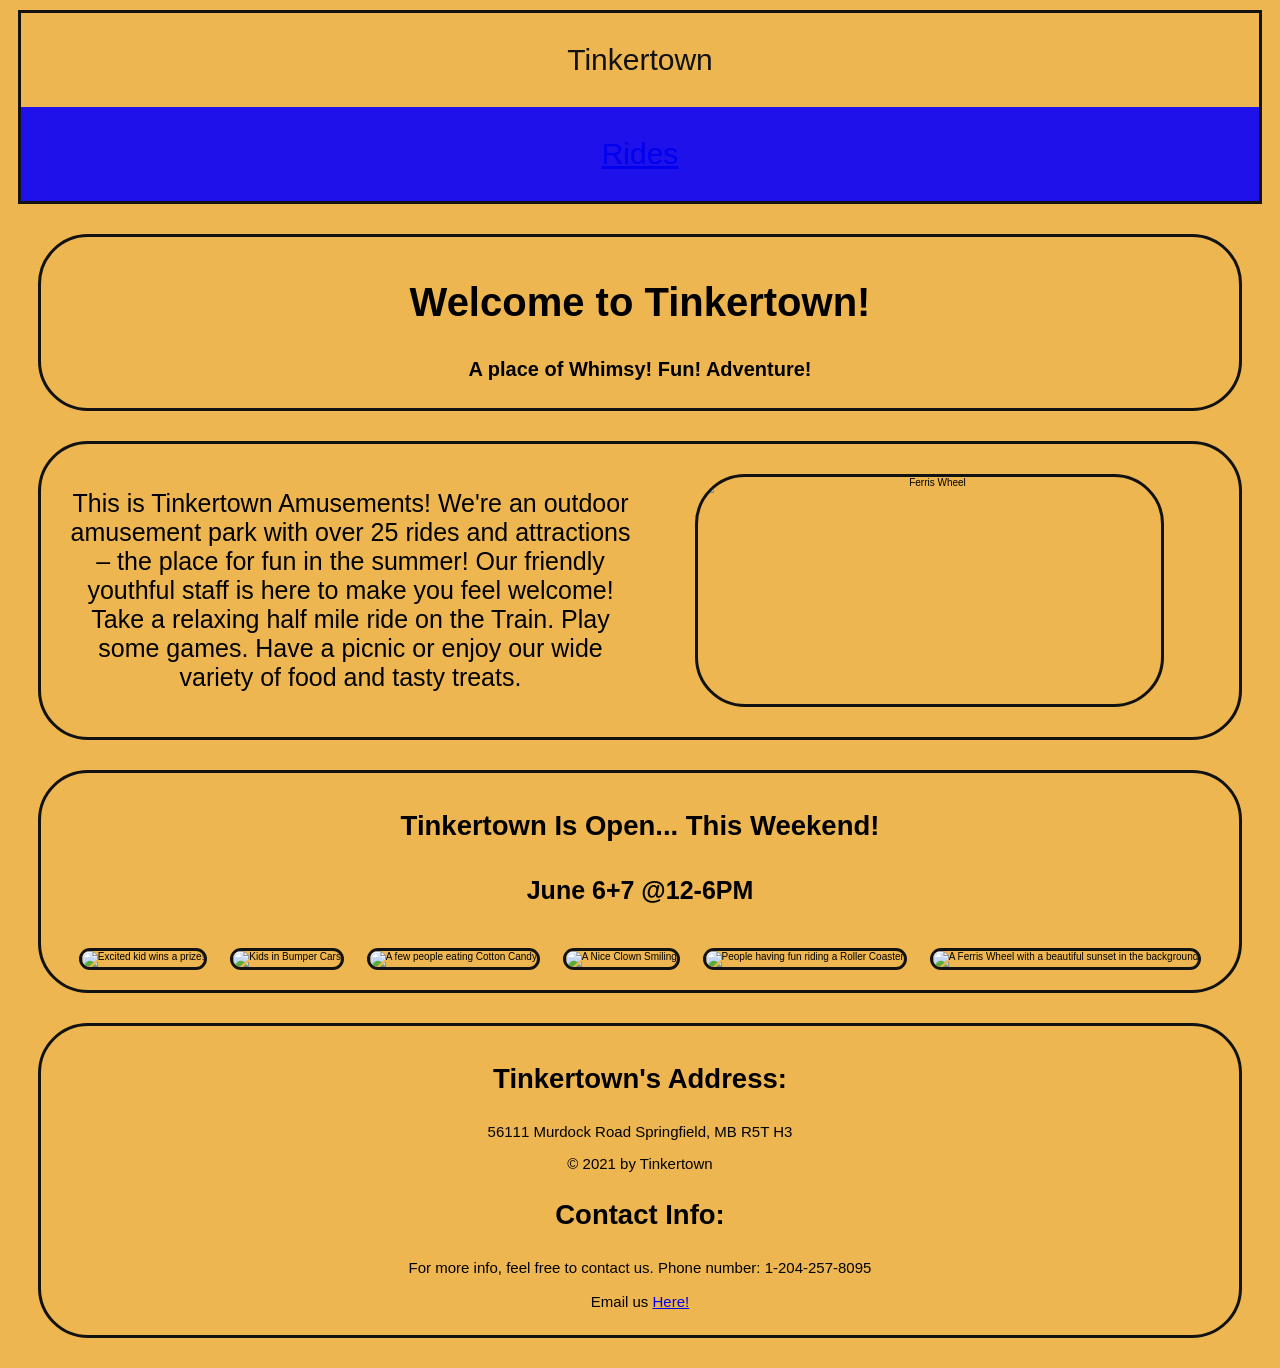
==== index.html @ e04dee2c "Add files via upload" ====
<!doctype html>
<html lang="en">
  <head>
    <meta charset="UTF-8" />
    <meta name="viewport" content="width=device-width, initial-scale=1.0" />
    <link rel="stylesheet" href="stylesheet.css" />
    <title>Tinkertown-Home Page</title>
    <style>
      #S2 {
        padding: 2rem;
        display: grid;
        grid-template-columns: repeat(2, 1fr);
        grid-template-rows: 1fr;
        justify-items: center;
      }
      #FerrisWheel1 {
        border-radius: rem;
      }
      nav span {
        background-color: #1f11e9;
      }
    </style>
  </head>
  <body>
    <header>
      <nav>
        <p style="color: #121212">Tinkertown</p>
        <span>
          <p><a href="Rides.html">Rides</a></p>
        </span>
      </nav>
    </header>
    <main>
      <section id="S1">
        <h1>Welcome to Tinkertown!</h1>
        <h2>A place of Whimsy! Fun! Adventure!</h2>
      </section>
      <section id="S2">
        <p style="font-size: 2.5rem">
          This is Tinkertown Amusements! We're an outdoor amusement park with
          over 25 rides and attractions – the place for fun in the summer! Our
          friendly youthful staff is here to make you feel welcome! Take a
          relaxing half mile ride on the Train. Play some games. Have a picnic
          or enjoy our wide variety of food and tasty treats.
        </p>
        <img
          id="FerrisWheel1"
          style="text-align: center; border-radius: 5rem; width: 80%"
          src="images/Ferris_Wheel.png"
          alt="Ferris Wheel" />
      </section>
      <section>
        <!--Second Section is to differentiate the border from the mini-slideshow-->
        <h3>Tinkertown Is Open... This Weekend!</h3>
        <h4>June 6+7 @12-6PM</h4>
        <span>
          <img src="images/Happy_Winner.png" alt="Excited kid wins a prize!" />
          <img src="images/Bumper_Cars.png" alt="Kids in Bumper Cars" />
          <img
            src="images/Cotton_Candy.png"
            alt="A few people eating Cotton Candy" />
          <img src="images/Nice_Clown.png" alt="A Nice Clown Smiling" />
          <img
            src="images/Roller_Coaster.png"
            alt="People having fun riding a Roller Coaster" />
          <img
            src="images/Ferris_Wheel2.png"
            alt="A Ferris Wheel with a beautiful sunset in the background" />
          <!--All of this should be in a slideshow, learn how to make that-->
        </span>
      </section>
    </main>
    <footer>
      <section>
        <h3>Tinkertown's Address:</h3>
        <p>56111 Murdock Road Springfield, MB R5T H3</p>
        <p>© 2021 by Tinkertown</p>
        <h3>Contact Info:</h3>
        <p>
          For more info, feel free to contact us. Phone number: 1-204-257-8095
          <br />
          <br />
          Email us <a href="mailto:Tinkertown@gmail.com">Here!</a>
        </p>
      </section>
    </footer>
  </body>
</html>
---- stylesheet.css ----
html {
  font-size: 62.5%;
}

body {
  background: #edb650;
  font-family: Arial, Helvetica, sans-serif;
  text-align: center;
}
nav {
  display: grid;
  grid-template-columns: repeat(1, 1fr);
  grid-template-rows: repeat(2, 1fr);
  text-align: center;
  font-size: 2rem;
  margin: 1rem;
  border: 0.35rem solid #121212;
}

nav p {
  color: rgb(218, 200, 200);
  font-size: 3rem;
}
h1 {
  font-size: 4rem;
}
h2 {
  font-size: 2rem;
}
p {
  font-size: 1.5rem;
}
section {
  padding: 1rem;
  margin: 3rem;
  border: 0.35rem solid #121212;
  border-radius: 5rem;
}
img {
  border-radius: 2rem;
  border: 0.35rem solid #121212;
  margin: 1rem;
}
h3 {
  font-size: 2.75rem;
}
h4 {
  font-size: 2.5rem;
}
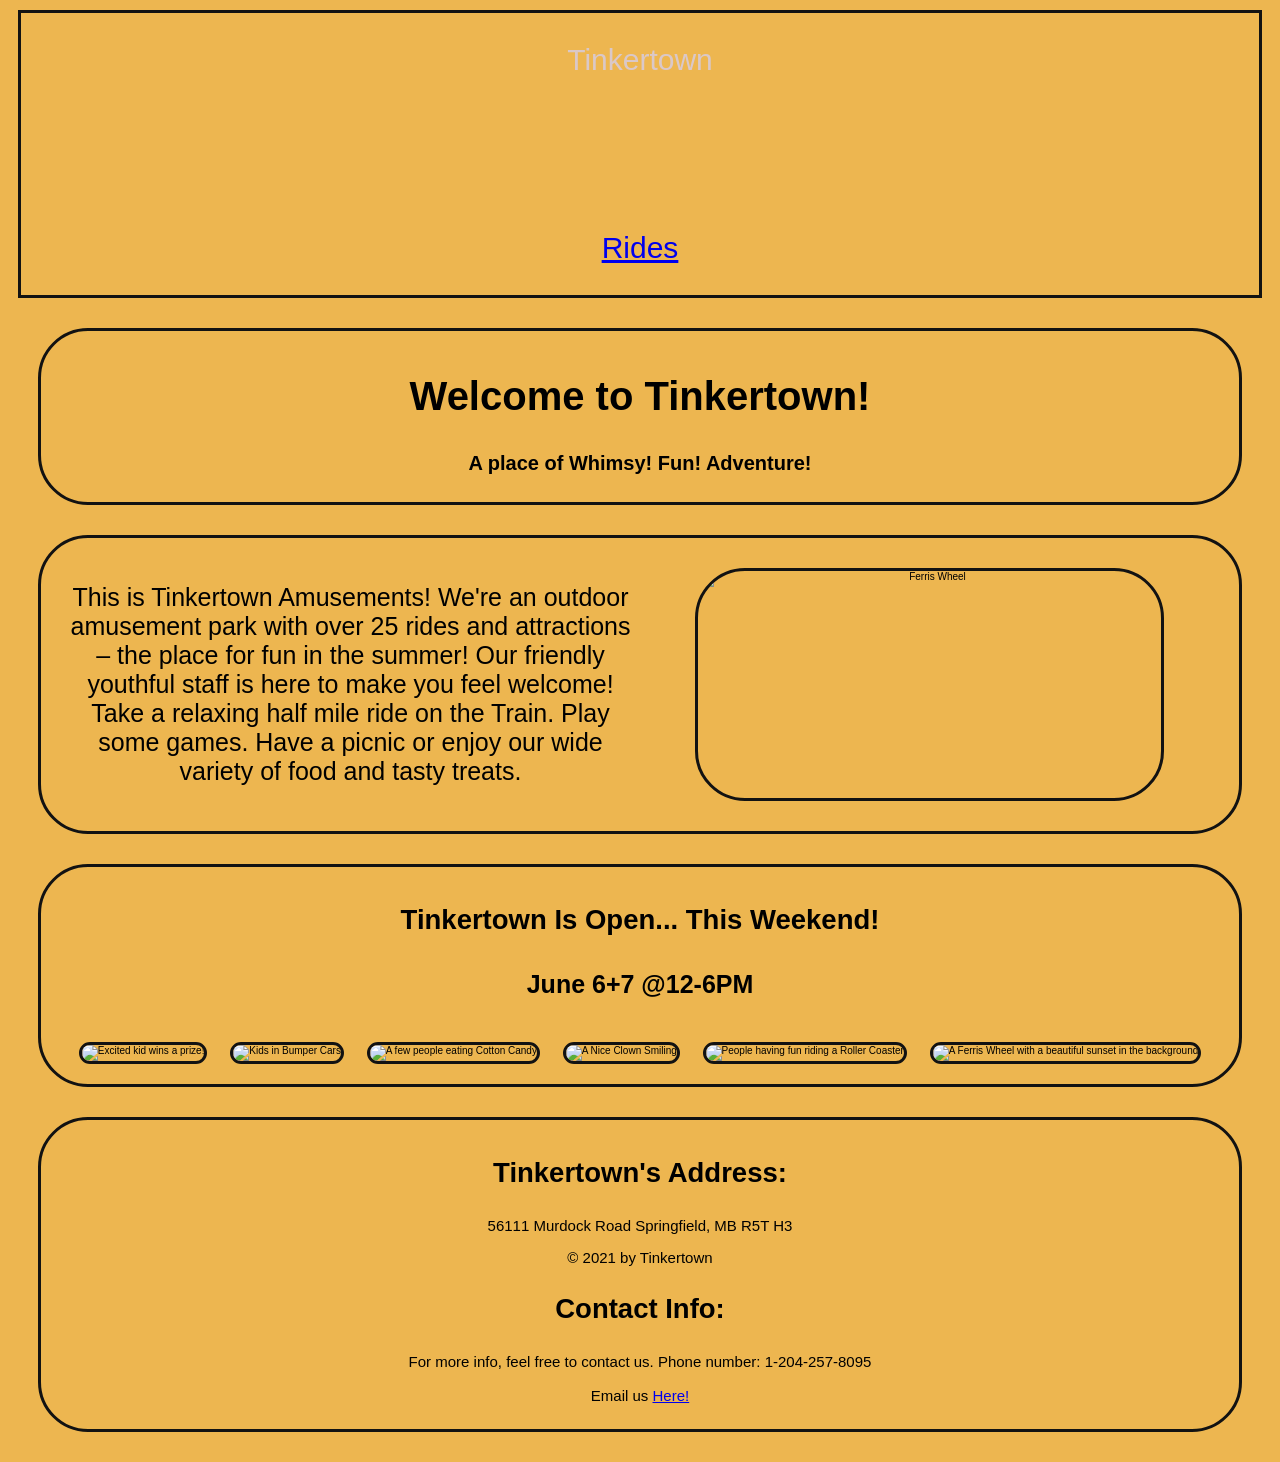
==== commit f68edc05: "Update index.html" ====
--- a/index.html
+++ b/index.html
@@ -16,17 +16,17 @@
       #FerrisWheel1 {
         border-radius: rem;
       }
-      nav span {
-        background-color: #1f11e9;
-      }
     </style>
   </head>
   <body>
     <header>
       <nav>
-        <p style="color: #121212">Tinkertown</p>
         <span>
-          <p><a href="Rides.html">Rides</a></p>
+          <p id="TinkerTown">Tinkertown</p>
+        </span>
+        <div id="Fill"></div>
+        <span>
+          <p><a href="rides.html">Rides</a></p>
         </span>
       </nav>
     </header>
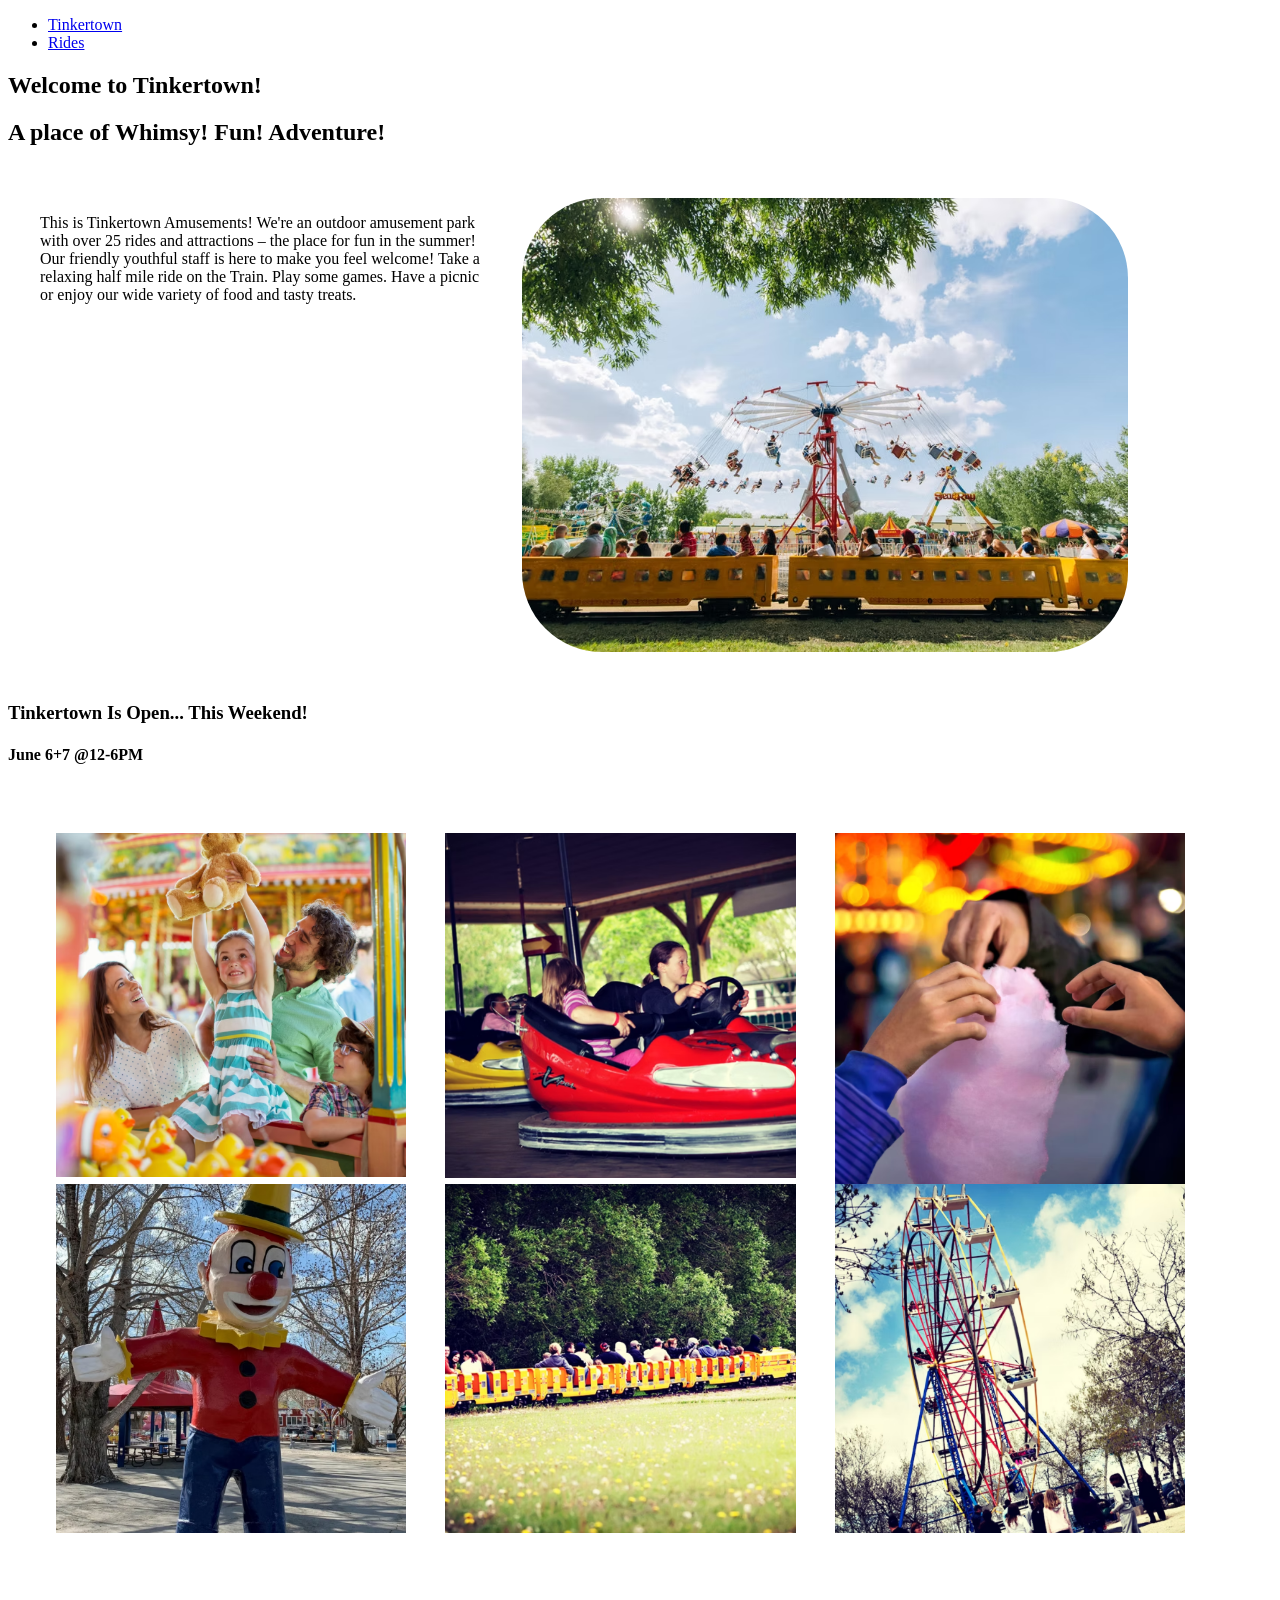
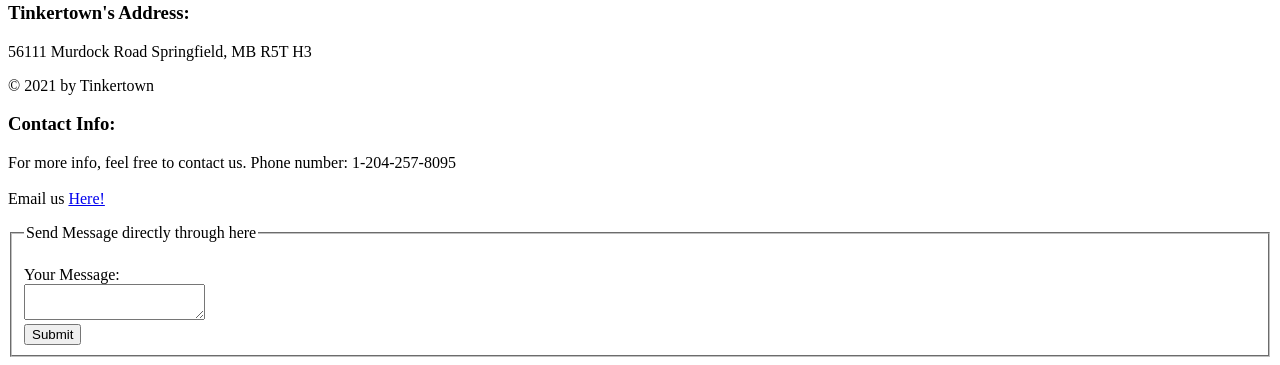
==== commit 91de5dbd: "Revise index.html layout and styles Updated layout and structure of the homepage." ====
--- a/index.html
+++ b/index.html
@@ -3,40 +3,47 @@
   <head>
     <meta charset="UTF-8" />
     <meta name="viewport" content="width=device-width, initial-scale=1.0" />
-    <link rel="stylesheet" href="stylesheet.css" />
+    <link rel="stylesheet" href="stylesheets/stylesheet.css" />
     <title>Tinkertown-Home Page</title>
     <style>
-      #S2 {
+      #section2 {
         padding: 2rem;
         display: grid;
-        grid-template-columns: repeat(2, 1fr);
+        grid-template-columns: 0.7fr 1.2fr;
         grid-template-rows: 1fr;
-        justify-items: center;
+        justify-items: right;
       }
-      #FerrisWheel1 {
-        border-radius: rem;
+      #welcome-gallery {
+        display: grid;
+        grid-template-columns: repeat(3, 1fr);
+        grid-template-rows: repeat(2, 1fr);
+        padding: 3rem;
+      }
+      #welcome-gallery img {
+        width: 90%;
       }
     </style>
   </head>
   <body>
     <header>
       <nav>
-        <span>
-          <p id="TinkerTown">Tinkertown</p>
-        </span>
-        <div id="Fill"></div>
-        <span>
-          <p><a href="rides.html">Rides</a></p>
-        </span>
+        <ul>
+          <li>
+            <a href="index.html">Tinkertown</a>
+          </li>
+          <li>
+            <a href="rides.html">Rides</a>
+          </li>
+        </ul>
       </nav>
     </header>
     <main>
-      <section id="S1">
+      <section id="intro">
         <h1>Welcome to Tinkertown!</h1>
         <h2>A place of Whimsy! Fun! Adventure!</h2>
       </section>
-      <section id="S2">
-        <p style="font-size: 2.5rem">
+      <section id="section2">
+        <p>
           This is Tinkertown Amusements! We're an outdoor amusement park with
           over 25 rides and attractions – the place for fun in the summer! Our
           friendly youthful staff is here to make you feel welcome! Take a
@@ -44,16 +51,15 @@
           or enjoy our wide variety of food and tasty treats.
         </p>
         <img
-          id="FerrisWheel1"
-          style="text-align: center; border-radius: 5rem; width: 80%"
+          id="ferris-wheel1"
+          style="border-radius: 5rem; width: 80%; margin-right: 7rem"
           src="images/Ferris_Wheel.png"
           alt="Ferris Wheel" />
       </section>
       <section>
-        <!--Second Section is to differentiate the border from the mini-slideshow-->
         <h3>Tinkertown Is Open... This Weekend!</h3>
         <h4>June 6+7 @12-6PM</h4>
-        <span>
+        <div id="welcome-gallery">
           <img src="images/Happy_Winner.png" alt="Excited kid wins a prize!" />
           <img src="images/Bumper_Cars.png" alt="Kids in Bumper Cars" />
           <img
@@ -66,22 +72,36 @@
           <img
             src="images/Ferris_Wheel2.png"
             alt="A Ferris Wheel with a beautiful sunset in the background" />
-          <!--All of this should be in a slideshow, learn how to make that-->
-        </span>
+        </div>
       </section>
     </main>
     <footer>
       <section>
-        <h3>Tinkertown's Address:</h3>
-        <p>56111 Murdock Road Springfield, MB R5T H3</p>
-        <p>© 2021 by Tinkertown</p>
-        <h3>Contact Info:</h3>
-        <p>
-          For more info, feel free to contact us. Phone number: 1-204-257-8095
-          <br />
-          <br />
-          Email us <a href="mailto:Tinkertown@gmail.com">Here!</a>
-        </p>
+        <div>
+          <h3>Tinkertown's Address:</h3>
+          <p>56111 Murdock Road Springfield, MB R5T H3</p>
+          <p>© 2021 by Tinkertown</p>
+          <h3>Contact Info:</h3>
+          <p>
+            For more info, feel free to contact us. Phone number: 1-204-257-8095
+            <br />
+            <br />
+            Email us <a href="mailto:Tinkertown@gmail.com">Here!</a>
+          </p>
+        </div>
+        <div>
+          <form id="end-form" name="end-form" method="get">
+            <fieldset for="end-form">
+              <legend>Send Message directly through here</legend>
+              <br />
+              <label for="direct-msg">Your Message:</label>
+              <br />
+              <textarea id="direct-msg"></textarea>
+              <br />
+              <button type="submit">Submit</button>
+            </fieldset>
+          </form>
+        </div>
       </section>
     </footer>
   </body>
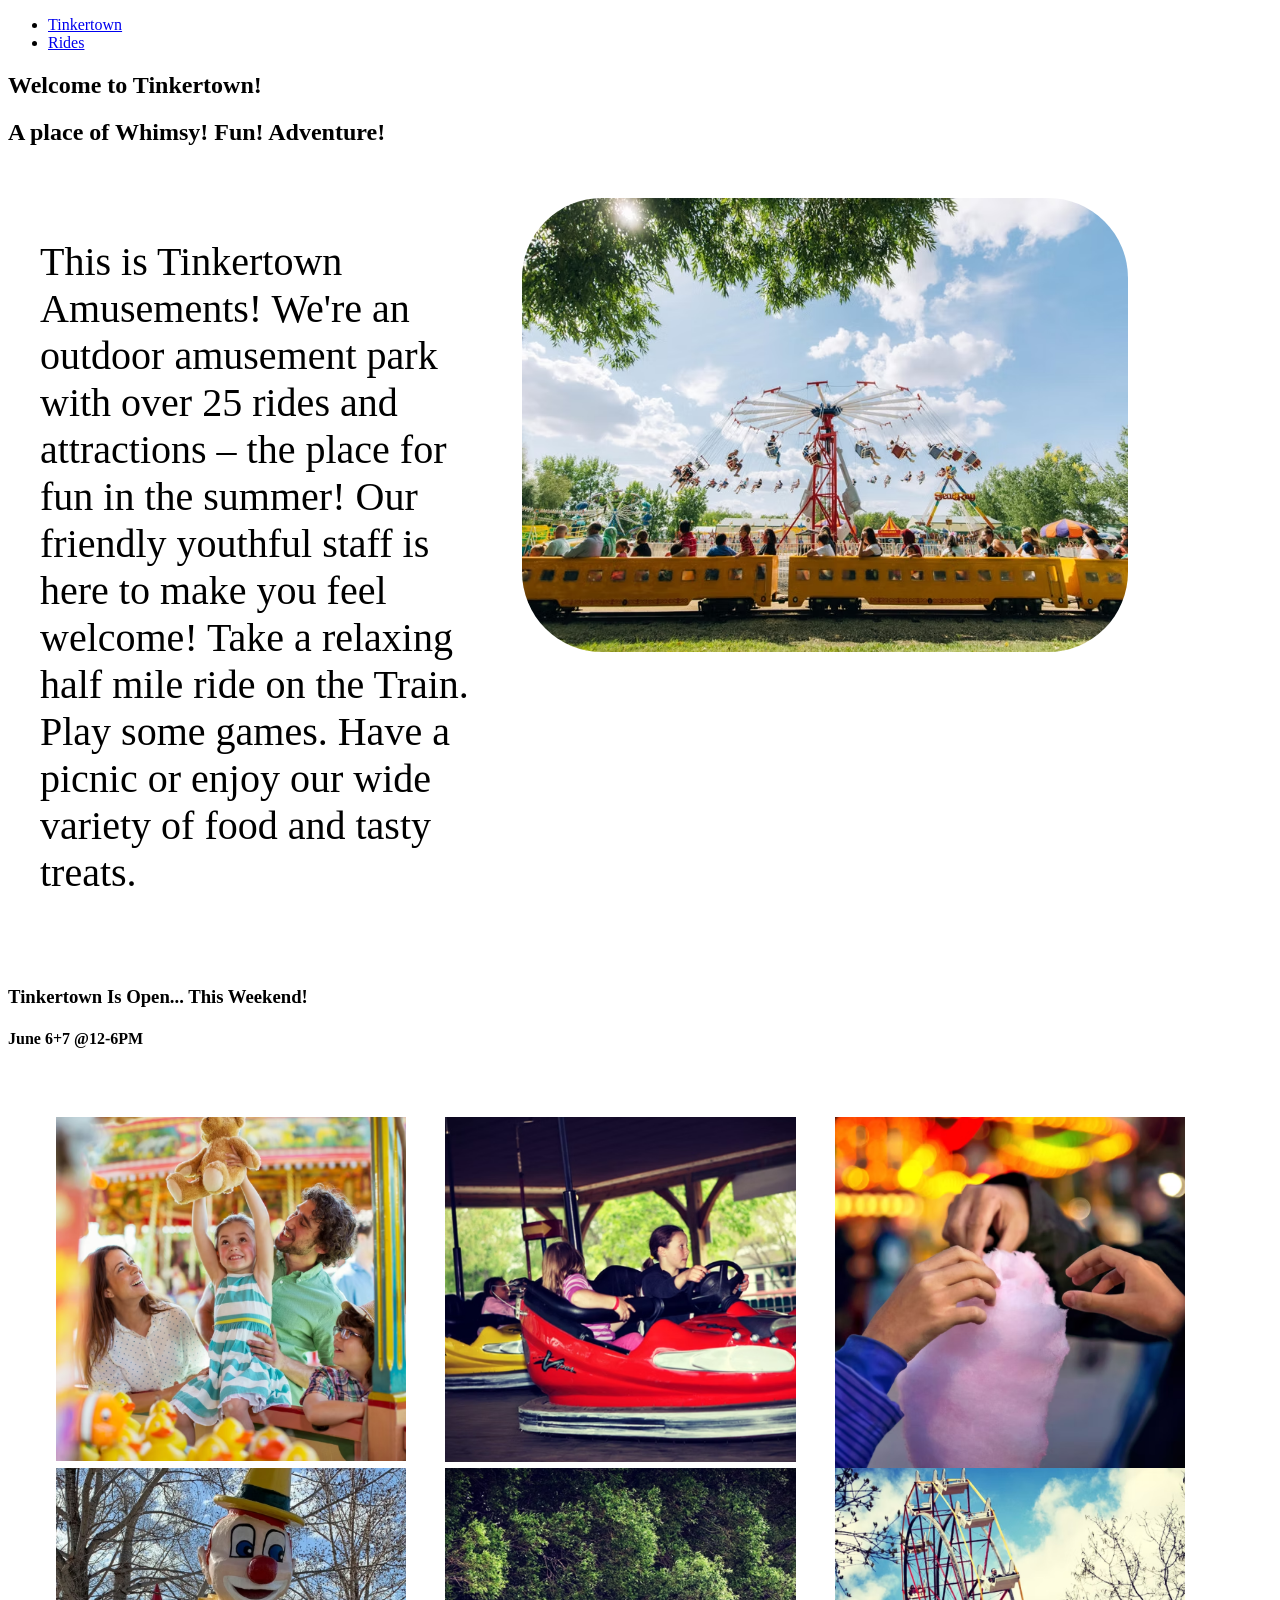
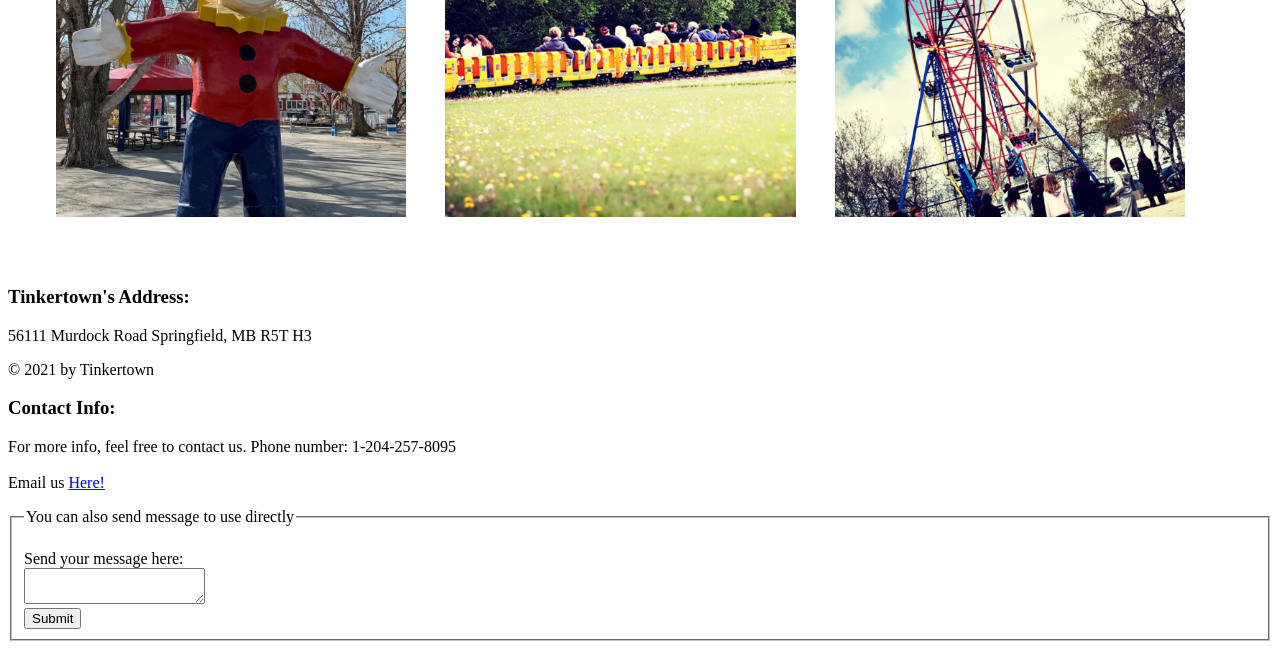
==== commit 4bcc0b66: "Update index.html" ====
--- a/index.html
+++ b/index.html
@@ -22,6 +22,14 @@
       #welcome-gallery img {
         width: 90%;
       }
+      @media (max-width: 768px) {
+        #section2 {
+          display: block;
+        }
+        #welcome-gallery {
+          display: block;
+        }
+      }
     </style>
   </head>
   <body>
@@ -43,7 +51,7 @@
         <h2>A place of Whimsy! Fun! Adventure!</h2>
       </section>
       <section id="section2">
-        <p>
+        <p style="font-size: 2.5rem">
           This is Tinkertown Amusements! We're an outdoor amusement park with
           over 25 rides and attractions – the place for fun in the summer! Our
           friendly youthful staff is here to make you feel welcome! Take a
@@ -92,9 +100,9 @@
         <div>
           <form id="end-form" name="end-form" method="get">
             <fieldset for="end-form">
-              <legend>Send Message directly through here</legend>
+              <legend>You can also send message to use directly</legend>
               <br />
-              <label for="direct-msg">Your Message:</label>
+              <label for="direct-msg">Send your message here:</label>
               <br />
               <textarea id="direct-msg"></textarea>
               <br />
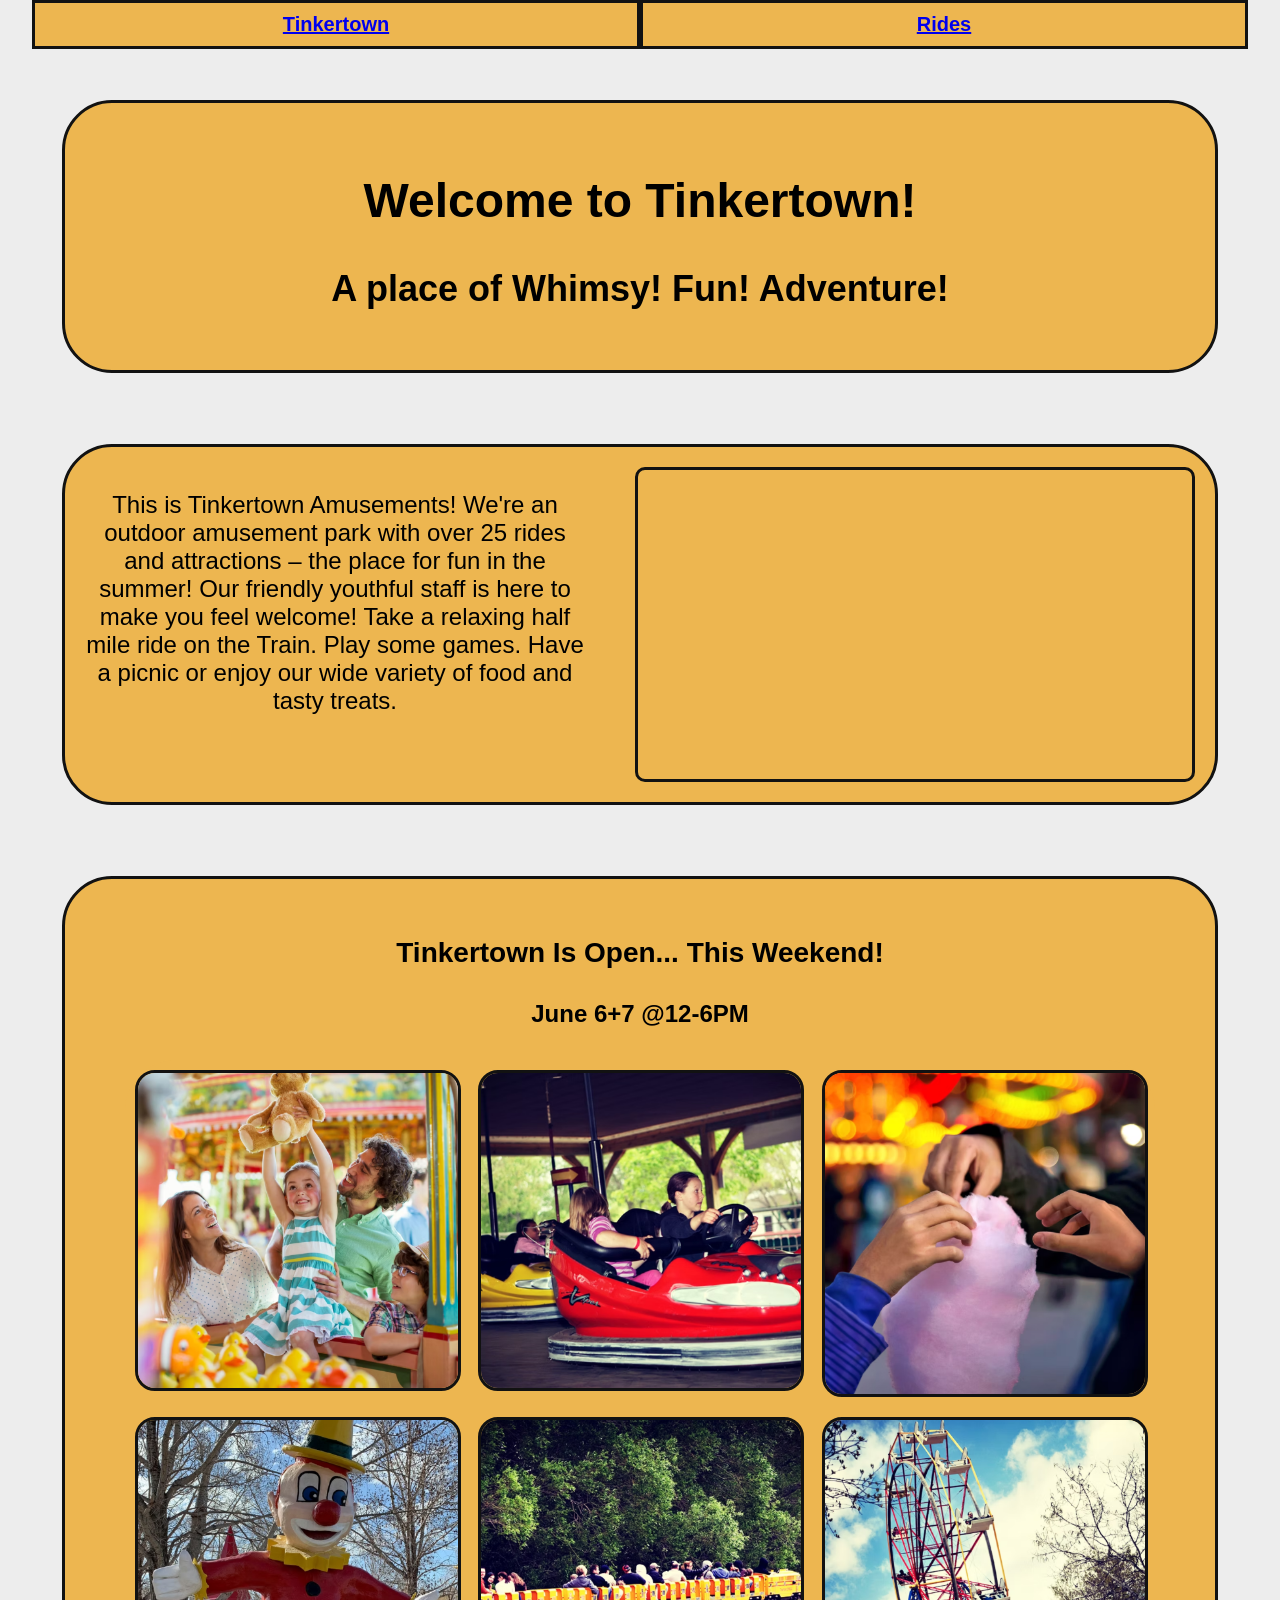
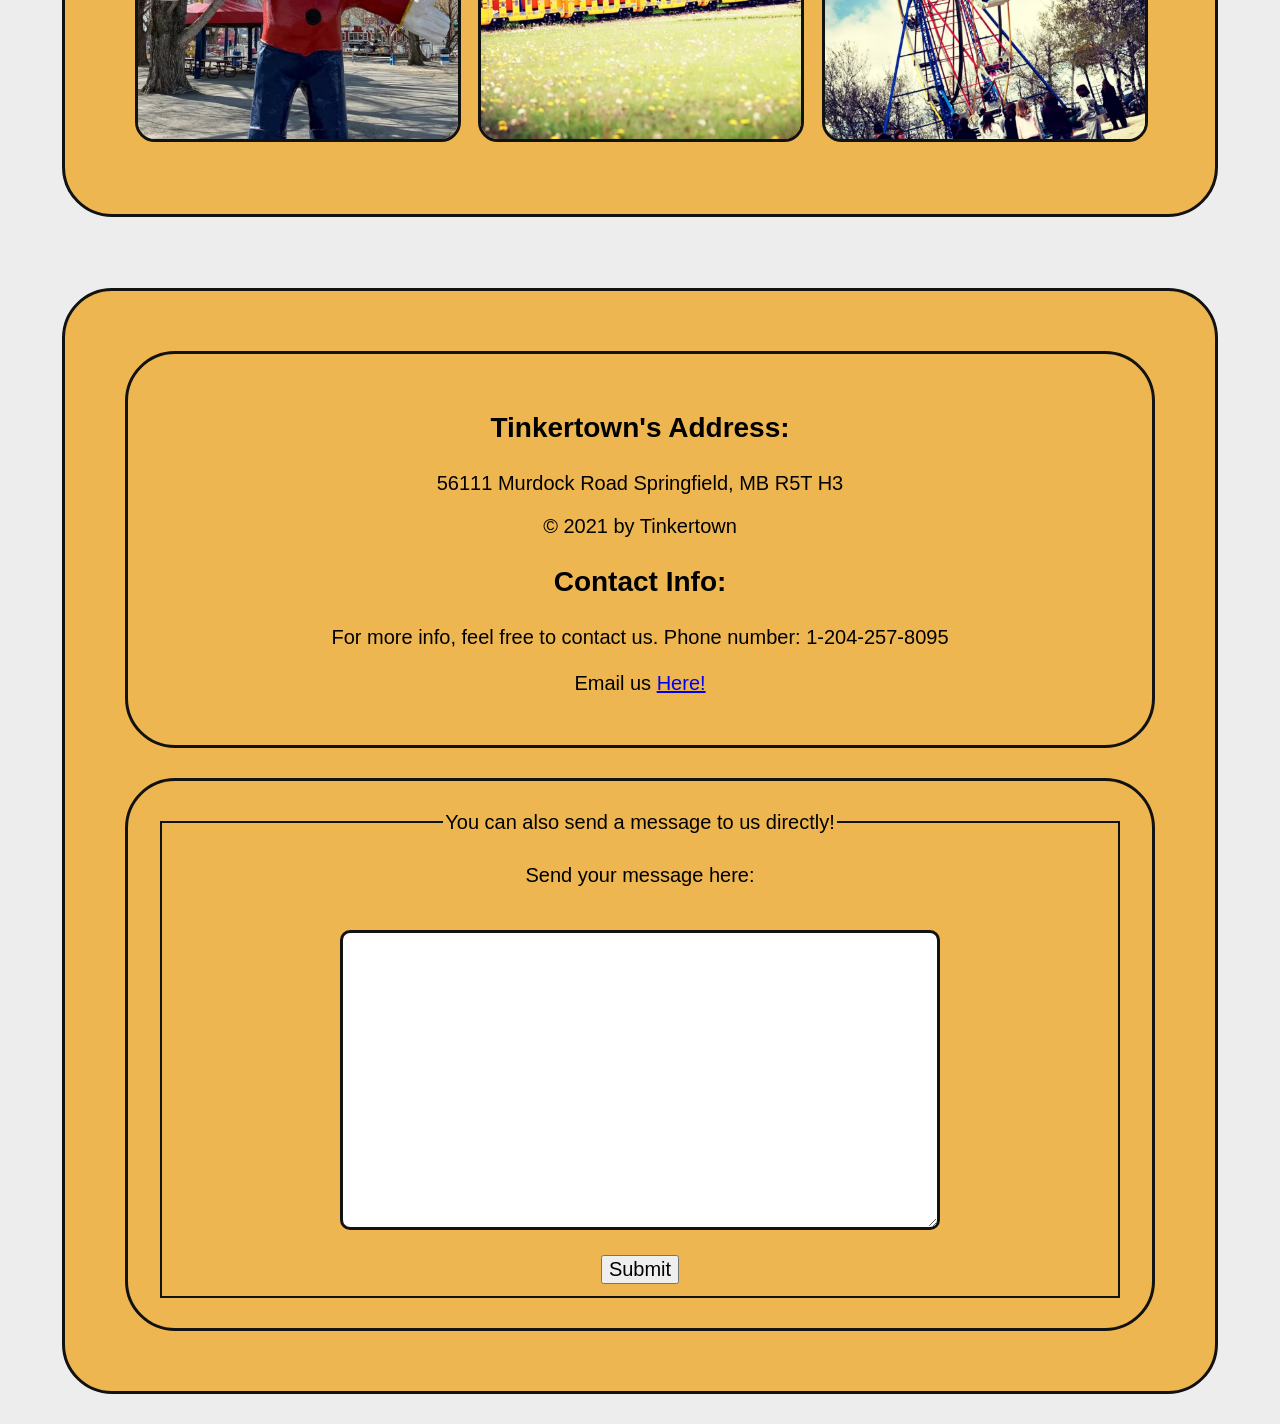
==== commit 9a8a8ae8: "Enhance index.html layout and add video Updated layout and styling for improved responsiveness and a" ====
--- a/index.html
+++ b/index.html
@@ -1,116 +1,174 @@
 <!doctype html>
 <html lang="en">
-  <head>
-    <meta charset="UTF-8" />
-    <meta name="viewport" content="width=device-width, initial-scale=1.0" />
-    <link rel="stylesheet" href="stylesheets/stylesheet.css" />
-    <title>Tinkertown-Home Page</title>
-    <style>
-      #section2 {
-        padding: 2rem;
-        display: grid;
-        grid-template-columns: 0.7fr 1.2fr;
-        grid-template-rows: 1fr;
-        justify-items: right;
-      }
-      #welcome-gallery {
-        display: grid;
-        grid-template-columns: repeat(3, 1fr);
-        grid-template-rows: repeat(2, 1fr);
-        padding: 3rem;
-      }
-      #welcome-gallery img {
-        width: 90%;
-      }
-      @media (max-width: 768px) {
-        #section2 {
-          display: block;
-        }
-        #welcome-gallery {
-          display: block;
-        }
-      }
-    </style>
-  </head>
-  <body>
-    <header>
-      <nav>
-        <ul>
-          <li>
-            <a href="index.html">Tinkertown</a>
-          </li>
-          <li>
-            <a href="rides.html">Rides</a>
-          </li>
-        </ul>
-      </nav>
-    </header>
-    <main>
-      <section id="intro">
-        <h1>Welcome to Tinkertown!</h1>
-        <h2>A place of Whimsy! Fun! Adventure!</h2>
-      </section>
-      <section id="section2">
-        <p style="font-size: 2.5rem">
-          This is Tinkertown Amusements! We're an outdoor amusement park with
-          over 25 rides and attractions – the place for fun in the summer! Our
-          friendly youthful staff is here to make you feel welcome! Take a
-          relaxing half mile ride on the Train. Play some games. Have a picnic
-          or enjoy our wide variety of food and tasty treats.
-        </p>
-        <img
-          id="ferris-wheel1"
-          style="border-radius: 5rem; width: 80%; margin-right: 7rem"
-          src="images/Ferris_Wheel.png"
-          alt="Ferris Wheel" />
-      </section>
-      <section>
-        <h3>Tinkertown Is Open... This Weekend!</h3>
-        <h4>June 6+7 @12-6PM</h4>
-        <div id="welcome-gallery">
-          <img src="images/Happy_Winner.png" alt="Excited kid wins a prize!" />
-          <img src="images/Bumper_Cars.png" alt="Kids in Bumper Cars" />
-          <img
-            src="images/Cotton_Candy.png"
-            alt="A few people eating Cotton Candy" />
-          <img src="images/Nice_Clown.png" alt="A Nice Clown Smiling" />
-          <img
-            src="images/Roller_Coaster.png"
-            alt="People having fun riding a Roller Coaster" />
-          <img
-            src="images/Ferris_Wheel2.png"
-            alt="A Ferris Wheel with a beautiful sunset in the background" />
-        </div>
-      </section>
-    </main>
-    <footer>
-      <section>
-        <div>
-          <h3>Tinkertown's Address:</h3>
-          <p>56111 Murdock Road Springfield, MB R5T H3</p>
-          <p>© 2021 by Tinkertown</p>
-          <h3>Contact Info:</h3>
-          <p>
-            For more info, feel free to contact us. Phone number: 1-204-257-8095
-            <br />
-            <br />
-            Email us <a href="mailto:Tinkertown@gmail.com">Here!</a>
-          </p>
-        </div>
-        <div>
-          <form id="end-form" name="end-form" method="get">
-            <fieldset for="end-form">
-              <legend>You can also send message to use directly</legend>
-              <br />
-              <label for="direct-msg">Send your message here:</label>
-              <br />
-              <textarea id="direct-msg"></textarea>
-              <br />
-              <button type="submit">Submit</button>
-            </fieldset>
-          </form>
-        </div>
-      </section>
-    </footer>
-  </body>
+	<head>
+		<meta charset="UTF-8" />
+		<meta
+			name="viewport"
+			content="width=device-width, initial-scale=1.0"
+		/>
+		<link
+			rel="stylesheet"
+			href="stylesheets/stylesheet.css"
+		/>
+		<title>Tinkertown-Home Page</title>
+		<style>
+			#section2 {
+				padding: 2rem;
+				display: grid;
+				grid-template-columns: repeat(2, 1fr);
+				grid-template-rows: 1fr;
+			}
+			#welcome-gallery {
+				display: grid;
+				grid-template-columns: repeat(3, 1fr);
+				grid-template-rows: repeat(2, 1fr);
+			}
+			#welcome-gallery img {
+				width: 95%;
+			}
+			#welcome-gallery {
+				padding: 0rem;
+				border: 0rem;
+			}
+			/*A Media Query was chosen to allow for the website to
+				still look good on smaller devices, targetting
+				standard tablets and android in Portrait Mode, and
+				testing the browser window at different sizes to
+				make sure it remains visually appealing at all
+				widths*/
+			@media (max-width: 992px) {
+				#section2 {
+					display: block;
+				}
+				#section2 iframe {
+					width: 90%;
+				}
+				#welcome-gallery {
+					display: block;
+				}
+			}
+		</style>
+	</head>
+	<body>
+		<header>
+			<nav>
+				<ul>
+					<li>
+						<a href="index.html">Tinkertown</a>
+					</li>
+					<li>
+						<a href="rides.html">Rides</a>
+					</li>
+				</ul>
+			</nav>
+		</header>
+		<main>
+			<section id="intro">
+				<h1>Welcome to Tinkertown!</h1>
+				<h2>A place of Whimsy! Fun! Adventure!</h2>
+			</section>
+			<br />
+			<section id="section2">
+				<p style="font-size: 2.4rem; margin-right: 5rem">
+					This is Tinkertown Amusements! We're an outdoor
+					amusement park with over 25 rides and attractions
+					– the place for fun in the summer! Our friendly
+					youthful staff is here to make you feel welcome!
+					Take a relaxing half mile ride on the Train. Play
+					some games. Have a picnic or enjoy our wide
+					variety of food and tasty treats.
+				</p>
+				<iframe
+					width="560"
+					height="315"
+					src="https://www.youtube.com/embed/7JJpcSIZ6LY?si=6ZzLZe7iyFitCGaj"
+					title="YouTube video player"
+					frameborder="0"
+					allow="
+						accelerometer;
+						autoplay;
+						clipboard-write;
+						encrypted-media;
+						gyroscope;
+						picture-in-picture;
+						web-share;
+					"
+					style="
+						border-radius: 1rem;
+						border: 0.35rem solid #121212;
+					"
+					referrerpolicy="strict-origin-when-cross-origin"
+					allowfullscreen
+				></iframe>
+			</section>
+			<br />
+			<section>
+				<h3>Tinkertown Is Open... This Weekend!</h3>
+				<h4>June 6+7 @12-6PM</h4>
+				<section id="welcome-gallery">
+					<img
+						src="images/Happy_Winner.png"
+						alt="Excited kid wins a prize!"
+					/>
+					<img
+						src="images/Bumper_Cars.png"
+						alt="Kids in Bumper Cars"
+					/>
+					<img
+						src="images/Cotton_Candy.png"
+						alt="A few people eating Cotton Candy"
+					/>
+					<img
+						src="images/Nice_Clown.png"
+						alt="A Nice Clown Smiling"
+					/>
+					<img
+						src="images/Roller_Coaster.png"
+						alt="People having fun riding a Roller Coaster"
+					/>
+					<img
+						src="images/Ferris_Wheel2.png"
+						alt="A Ferris Wheel with a beautiful sunset in the background"
+					/>
+				</section>
+			</section>
+		</main>
+		<br />
+		<footer>
+			<section>
+				<section>
+					<h3>Tinkertown's Address:</h3>
+					<p>56111 Murdock Road Springfield, MB R5T H3</p>
+					<p>© 2021 by Tinkertown</p>
+					<h3>Contact Info:</h3>
+					<p>
+						For more info, feel free to contact us. Phone
+						number: 1-204-257-8095
+						<br />
+						<br />
+						Email us
+						<a href="mailto:Tinkertown@gmail.com">Here!</a>
+					</p>
+				</section>
+				<section>
+					<form id="end-form" name="end-form" method="get">
+						<fieldset for="end-form">
+							<legend>
+								You can also send a message to us directly!
+							</legend>
+							<br />
+							<label for="direct-msg"
+								>Send your message here:</label
+							>
+							<br />
+							<br />
+							<textarea id="direct-msg"></textarea>
+							<br />
+							<button type="submit">Submit</button>
+						</fieldset>
+					</form>
+				</section>
+			</section>
+		</footer>
+	</body>
 </html>
--- a/stylesheets/stylesheet.css
+++ b/stylesheets/stylesheet.css
@@ -0,0 +1,107 @@
+* {
+  box-sizing: border-box;
+}
+
+html {
+  font-size: 62.5%;
+}
+
+body {
+  background: #ededed;
+  font-family: Arial, Helvetica, sans-serif;
+  text-align: center;
+  width: 95%;
+  margin: 0 auto;
+}
+nav {
+  display: flex;
+  background: #edb650;
+  text-align: center;
+  font-size: 2rem;
+  margin: 4rem;
+  position: fixed;
+  top: 0;
+  width: 95%;
+  margin: 0 auto;
+  font-weight: 700;
+}
+nav ul {
+  list-style: none;
+  display: flex;
+  justify-content: space-around;
+  width: 100%;
+  margin: 0;
+  padding: 0;
+}
+nav ul li {
+  width: 100%;
+  height: 100%;
+  border: 0.35rem solid #121212;
+  padding: 1rem;
+}
+nav ul li a {
+  display: inline-block;
+  width: 100%;
+  height: 100%;
+}
+h1 {
+  font-size: 4.8rem;
+  text-align: center;
+}
+h2 {
+  font-size: 3.6rem;
+  text-align: center;
+}
+h3 {
+  font-size: 2.8rem;
+  text-align: center;
+}
+h4 {
+  font-size: 2.4rem;
+  text-align: center;
+}
+p {
+  font-size: 2rem;
+}
+section {
+  padding: 3rem;
+  background: #edb650;
+  margin: 3rem;
+  border: 0.35rem solid #121212;
+  border-radius: 5rem;
+}
+img {
+  border-radius: 2rem;
+  border: 0.35rem solid #121212;
+  margin: 1rem;
+}
+nav p {
+  font-size: 2rem;
+  text-align: center;
+}
+#intro {
+  font-size: 2.5rem;
+  margin-top: 10rem;
+}
+fieldset {
+  font-size: 2rem;
+  border: 0.2rem solid #121212;
+}
+textarea {
+  width: 60rem;
+  height: 30rem;
+  padding: 1.5rem;
+  margin: 2rem;
+  border: 0.3rem solid #121212;
+  border-radius: 1rem;
+  font-size: 2rem;
+}
+button {
+  font-size: 2rem;
+}
+@media (max-width: 768px) {
+  textarea {
+    width: 100%;
+    display: inline;
+  }
+}
